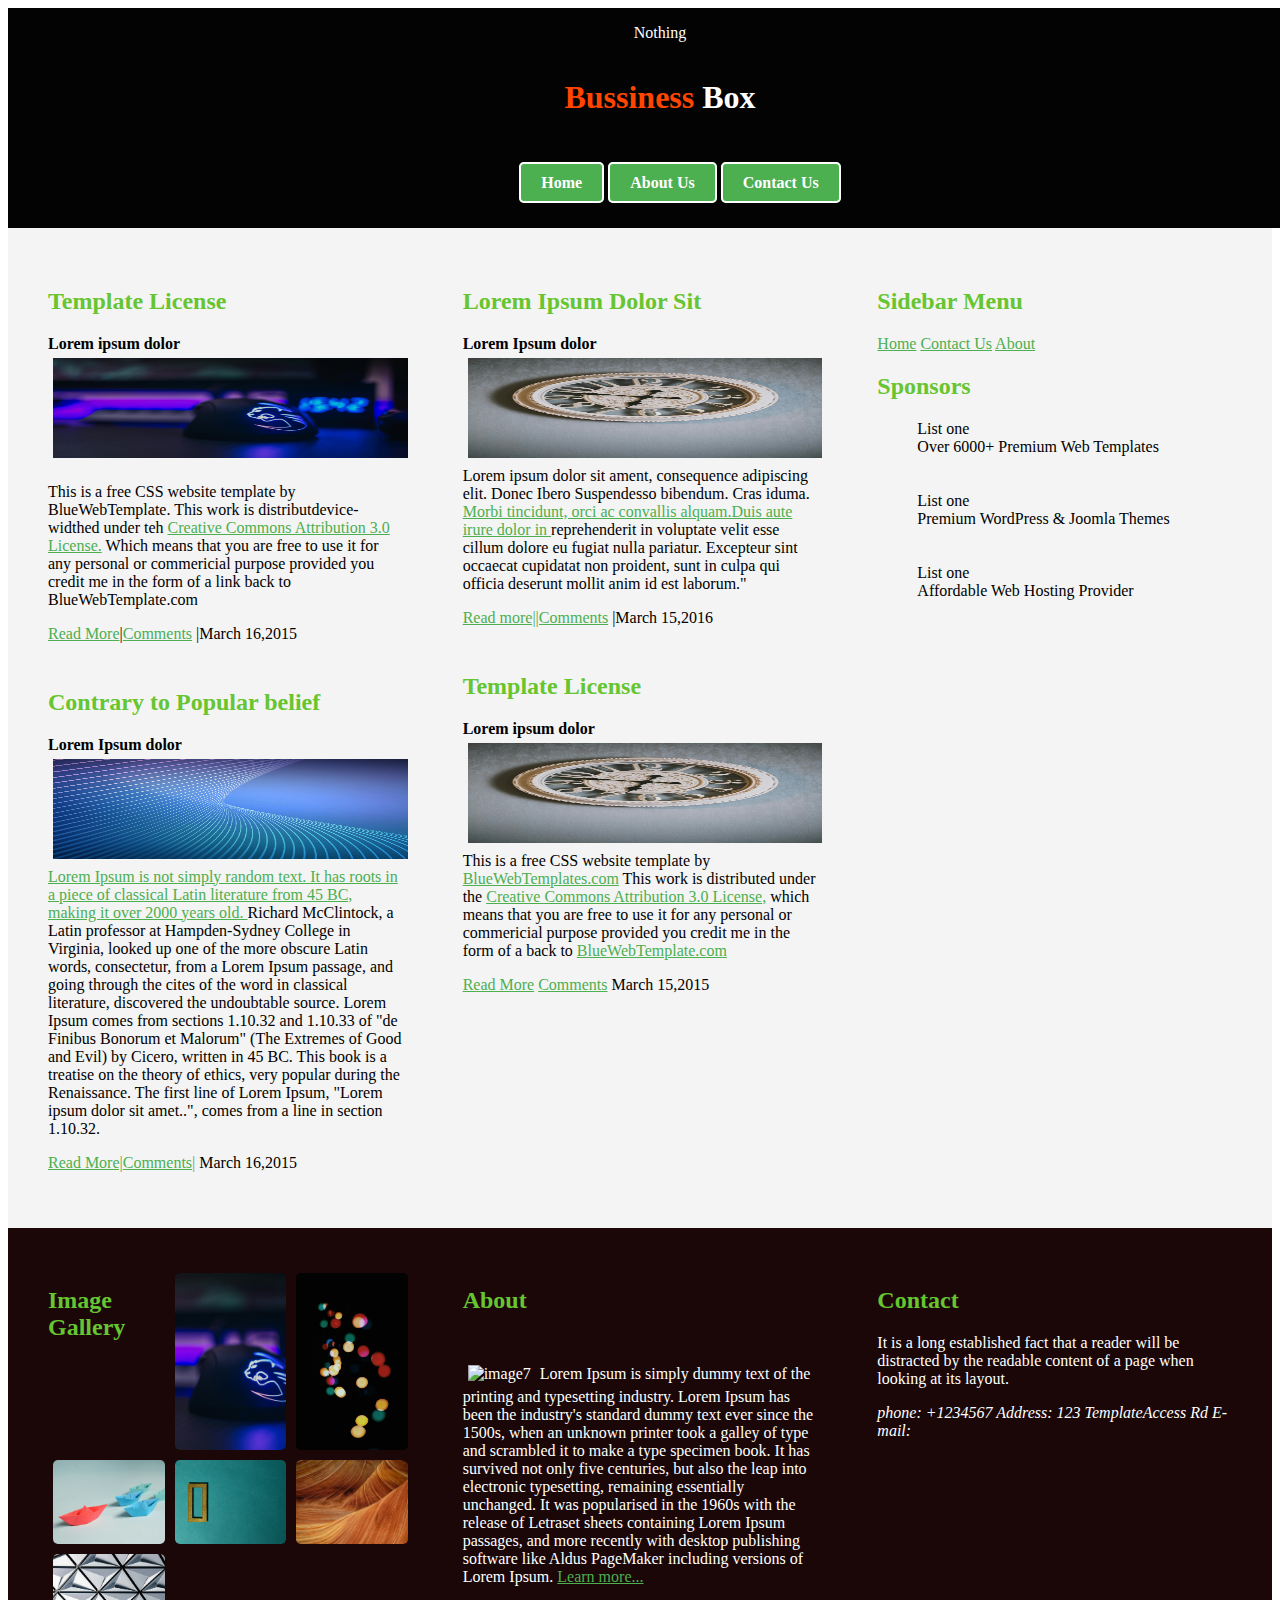
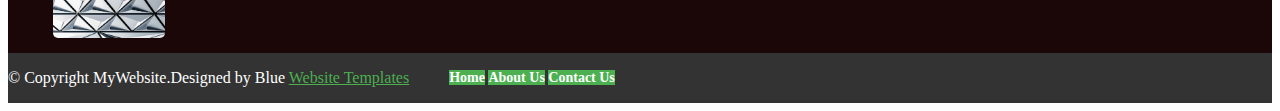
==== index.html @ 9619ad77 "initial commit" ====
<!DOCTYPE html>
<html lang="en">
<head>
    <meta charset="UTF-8">
    <title>Home</title>
    <link rel="stylesheet" href="src/css/layout.css">
    <link rel="stylesheet" href="src/css/styles.css">
</head>
<body>
    <header>
        <p>Nothing</p>
        <h1><span id="firstword">Bussiness</span>  Box</h1>
        <nav>
            <ul>
                <li> <a href="index.html" class="nav-button">Home</a> </li>
                <li><a href="src/html/about.html" class="nav-button">About Us</a></li>
                <li><a href="src/html/contact.html" class="nav-button">Contact Us</a></li>
            </ul>
        </nav>
    </header>
    <main>
        <section class="section1">
            <div class="main">
                <h2>Template License</h2>
                <strong>Lorem ipsum dolor</strong>
                <img src="src/images/image2.jpg" alt="">
                <p>This is a free CSS website template by BlueWebTemplate.
                    This work is distributdevice-widthed under teh <a href="">Creative Commons Attribution 
                    3.0 License.</a> Which means that you are free to use it for any personal or 
                    commericial purpose provided you credit me in the form of a link back to BlueWebTemplate.com
                </p>
                <p>
                    <a href="https://www.lipsum.com/">Read More</a>|<a href="https://www.lipsum.com/">Comments</a>
                    |<time datetime="2015-03-16">March 16,2015</time> 
                 </p>
            </div>
            <div class="extra">
                <h2>Contrary to Popular belief</h2>
                <p>
                    <strong>Lorem Ipsum dolor</strong>
                    <img src="src/images/image9.jpg" alt="image9">
                    <a href="">Lorem Ipsum is not simply random text. 
                        It has roots in a piece of classical 
                        Latin literature from 45 BC, making it over 2000 years old.
                    </a>Richard McClintock, a Latin professor at Hampden-Sydney College 
                    in Virginia, looked up one of the more obscure Latin words, consectetur, 
                    from a Lorem Ipsum passage, and going through the cites of the word in
                     classical literature, discovered the undoubtable source. Lorem Ipsum 
                     comes from sections 1.10.32 and 1.10.33 of "de Finibus Bonorum et Malorum" 
                     (The Extremes of Good and Evil) by Cicero, written in 45 BC. This book is a 
                     treatise on the theory of ethics, very popular during the Renaissance. 
                     The first line of Lorem Ipsum, "Lorem ipsum dolor sit amet..", 
                     comes from a line in section 1.10.32.
                </p>
                <p><a href="https://www.lipsum.com/">Read More|</a><a href="https://www.lipsum.com/">Comments|</a>
                    <time datetime="2015-03-16">March 16,2015</time></p>
            </div>
        </section>
        <section class="section2"> 
            <div class="gr">
                <h2>Lorem Ipsum Dolor Sit</h2>
                <p><strong>Lorem Ipsum dolor</strong>
                    <img src="src/images/image1.jpg" alt="">
                    Lorem ipsum dolor sit ament, consequence adipiscing
                    elit. Donec Ibero Suspendesso bibendum. Cras iduma.
                    <a href="https://www.lipsum.com/"> Morbi tincidunt, orci ac convallis alquam.Duis aute irure dolor in </a>
                     reprehenderit in voluptate velit esse cillum dolore eu fugiat nulla pariatur. Excepteur sint occaecat
                      cupidatat non proident, sunt in culpa qui officia deserunt mollit anim id est laborum."
                    
                </p>
                <p><a href="https://www.lipsum.com/">Read more|</a><a href="https://www.lipsum.com/">|Comments</a>
                    <time datetime="2015-03-15">|March 15,2016</time>
                </p>
            </div>
            <div class="grid-item">
                <h2>Template License</h2>
                <p><strong>Lorem ipsum dolor</strong><img src="src/images/image1.jpg" alt="image1">
                This is a free CSS website template by <a href="https://www.lipsum.com/">BlueWebTemplates.com</a>
                This work is distributed under the <a href="https://www.lipsum.com/">Creative Commons Attribution 3.0 License,</a>
                which means that you are free to use it for any personal or commericial purpose provided you credit me in the form of a back to 
                <a href="https://www.lipsum.com/">BlueWebTemplate.com</a></p>
                <p>
                    <a href="">Read More</a>
                    <a href="">Comments</a>
                    <time datetime="2015-03-16"> March 15,2015</time>
                </p>
            </div>
        </section>
    <aside>
        <div>
            <h2>Sidebar Menu</h2>
            <a href="/index.html">Home</a>
            <a href="src/html/contact.html">Contact Us</a>
            <a href="src/html/about.html">About</a>
        </div>
        <div>
            <h2>Sponsors</h2>
            <ul>
                <li>List one</li>
                <li>Over 6000+ Premium Web Templates</li>
                <br><br>
            
                <li>List one</li>
                <li>Premium WordPress & Joomla Themes</li>
                <br><br>
                <li>List one</li>
                <li>Affordable Web Hosting Provider</li>
            </ul>
        </div>
        </main>
    </aside>
    <footer class="footer-container">
        <div class="image-grid">
            <h2>Image Gallery</h2>
            <img src="src/images/image2.jpg" alt="image2">
            <img src="src/images/image3.jpg" alt="image3">
            <img src="src/images/image4.jpg" alt="image4">
            <img src="src/images/image5.jpg" alt="image5">
            <img src="src/images/image6.jpg" alt="image6">
            <img src="src/images/image7.jpg" alt="image7">
        </div>
        <div class="about">
            <h2>About</h2>
            <p>
                <img src="src/images/image8" alt="image7">
                Lorem Ipsum is simply dummy text of the printing and typesetting industry.
                 Lorem Ipsum has been the industry's standard dummy text ever since the 
                 1500s, when an unknown printer took a galley of type and scrambled it 
                 to make a type specimen book. It has survived not only five centuries, 
                 but also the leap into electronic typesetting, remaining essentially 
                 unchanged. It was popularised in the 1960s with the release of Letraset
                  sheets containing Lorem Ipsum passages, and more recently with desktop 
                  publishing software like Aldus PageMaker including versions of Lorem Ipsum.
                  <a href="https://www.lipsum.com/">Learn more...</a>
            </p>
        </div>
        <div class="contact">
            <h2>Contact</h2>
            <p>It is a long established fact that a reader will be distracted by the 
                readable content of a page when looking at its layout.
            </p>
            <address>
            phone: +1234567
            Address: 123 TemplateAccess Rd
            E-mail: <a href="mailto:info@example.com"></a>
            </address>

        </div>
        
    </footer>
    <footer id="bottom">
        <p id="Copyright">&copy; Copyright MyWebsite.Designed by Blue <a href="https://www.lipsum.com/">Website Templates</a></p> 
         <ul id="bottomlink">
             <li><a href="index.html">Home</a></li>
             <li><a href="src/html/about.html">About Us</a></li>
             <li><a href="src/html/contact.html">Contact Us</a></li>
         </ul>
    </footer>
</body> 
    

</html>
---- src/css/layout.css ----
main {
    display: grid;
    grid-template-columns: 1fr 1fr 1fr; /* Main | Extra | Aside */
    gap: 20px;
    padding: 20px;
    background-color: #f4f4f4;
  }

  /* Main content styling */
  .section1{
    padding: 20px;
    border: 1px  #ccc;
    display: flex;
    flex-direction: column;
    gap: 10px;
  }

  /* Extra content styling */
  .section2 {
    padding: 20px;
    border: 1px  #ccc;
    display: flex;
    flex-direction: column;
    gap: 10px;
  }

  /* Aside (Sidebar) styling */
  aside {
    background-color: #f4f4f4;
    padding: 20px;
    border: 1px  #ccc;
  }
  .footer-container {
    display: grid;
    grid-template-columns: 1fr 1fr 1fr; /* Main | Extra | Aside */
    gap: 20px;
    padding: 20px;
    padding-bottom: 0;
    margin-bottom: 0;
    background-color: #1b0707;
  }

  /* Main content styling */
  .image-grid{
    padding: 20px;
    border: 1px  #ccc;
    display: flex;
    flex-direction: column;
    gap: 10px;
  }

  /* Extra content styling */
  .about{
    padding: 20px;
    border: 1px  #ccc;
    display: flex;
    flex-direction: column;
    gap: 10px;
  }

  /* Aside (Sidebar) styling */
  .contact{
    padding: 20px;
    border: 1px  #ccc;
  }
  
  header {
    display: flex;
    flex-direction: column; /* Stack items vertically */
    align-items: center; /* Center items horizontally */
    background-color: #020302;
    color: white;
    padding: 20px;
    padding-top: 0;
    text-align: center;
    width: 100%;
  }

  /* Slogan and company name styling */
  header p h1 {
    margin: 0;
  }

  /* Navigation styling */
  nav {
    display: flex; /* Horizontal arrangement of nav items */
    gap: 15px; /* Space between links */
    margin-top: 20px; /* Add some space between company name and nav */
    padding: 0;
    list-style-type: none; /* Remove bullet points */
  }
  aside div ul{
    list-style-type:none;
  }

  /* Styling for navigation links */
  nav li {
    display: inline-block; /* Ensure links are displayed horizontally */
  }

  nav a {
    text-decoration: none;
    color: white;
    font-weight: bold;
    padding: 10px 20px;
    background-color: #4CAF50;
    border: 2px solid white;
    border-radius: 5px;
    transition: background-color 0.3s, color 0.3s;
  }

footer{
    background-color: rgb(3, 20, 3);
    color: white;
}

/* Grid container */
.image-grid {
    display: grid;
    grid-template-columns: repeat(3, 1fr); /* 3 columns */
    gap: 10px;
    padding: 20px;
  }

  /* Styling for images */
  .image-grid img {
    width: 100%;
    height: 100%;
    object-fit: cover; /* Ensures the image covers the square without distorting */
    border-radius: 5px; /* Optional: adds rounded corners */
  }
  #bottom {
    grid-area: footer;
    background-color: #333;
    color: white;
    display: flex;
    justify-content: space-between; /* Space between left and right */
    align-items: center; /* Vertically align items */
    padding: 0px;
    width: 100%;
    
  }

  

 

  /* Styling for navigation links */
  #bottomlink li {
    display: inline-block;
  }

  #bottomlink a {
    text-decoration: none;
    color: white;
    font-weight: bold;
    background-color: #4CAF50;
    transition: background-color 0.3s, color 0.3s;
  }

  #bottomlink a:hover {
    background-color: white;
    color: #4CAF50;
  }
---- src/css/styles.css ----
nav a:hover {
    background-color:orangered;
    color: white;
  }


  #firstword{
    color: orangered;
  }

h2{
    color: #66c530;
}
a {
    color: #4CAF50;
}
img{
    width: 100%;
    height: 100px;
    margin: 5px;
    border: 5px  cadetblue;
    
}
/* Copyright text styling */
#copyright {
    font-size: 14px;
   
  }
   /* Navigation list styling */
   #bottomlink{
    list-style-type: none; /* Remove bullet points */
    margin-right: auto;
    font-size: 14px;
  }
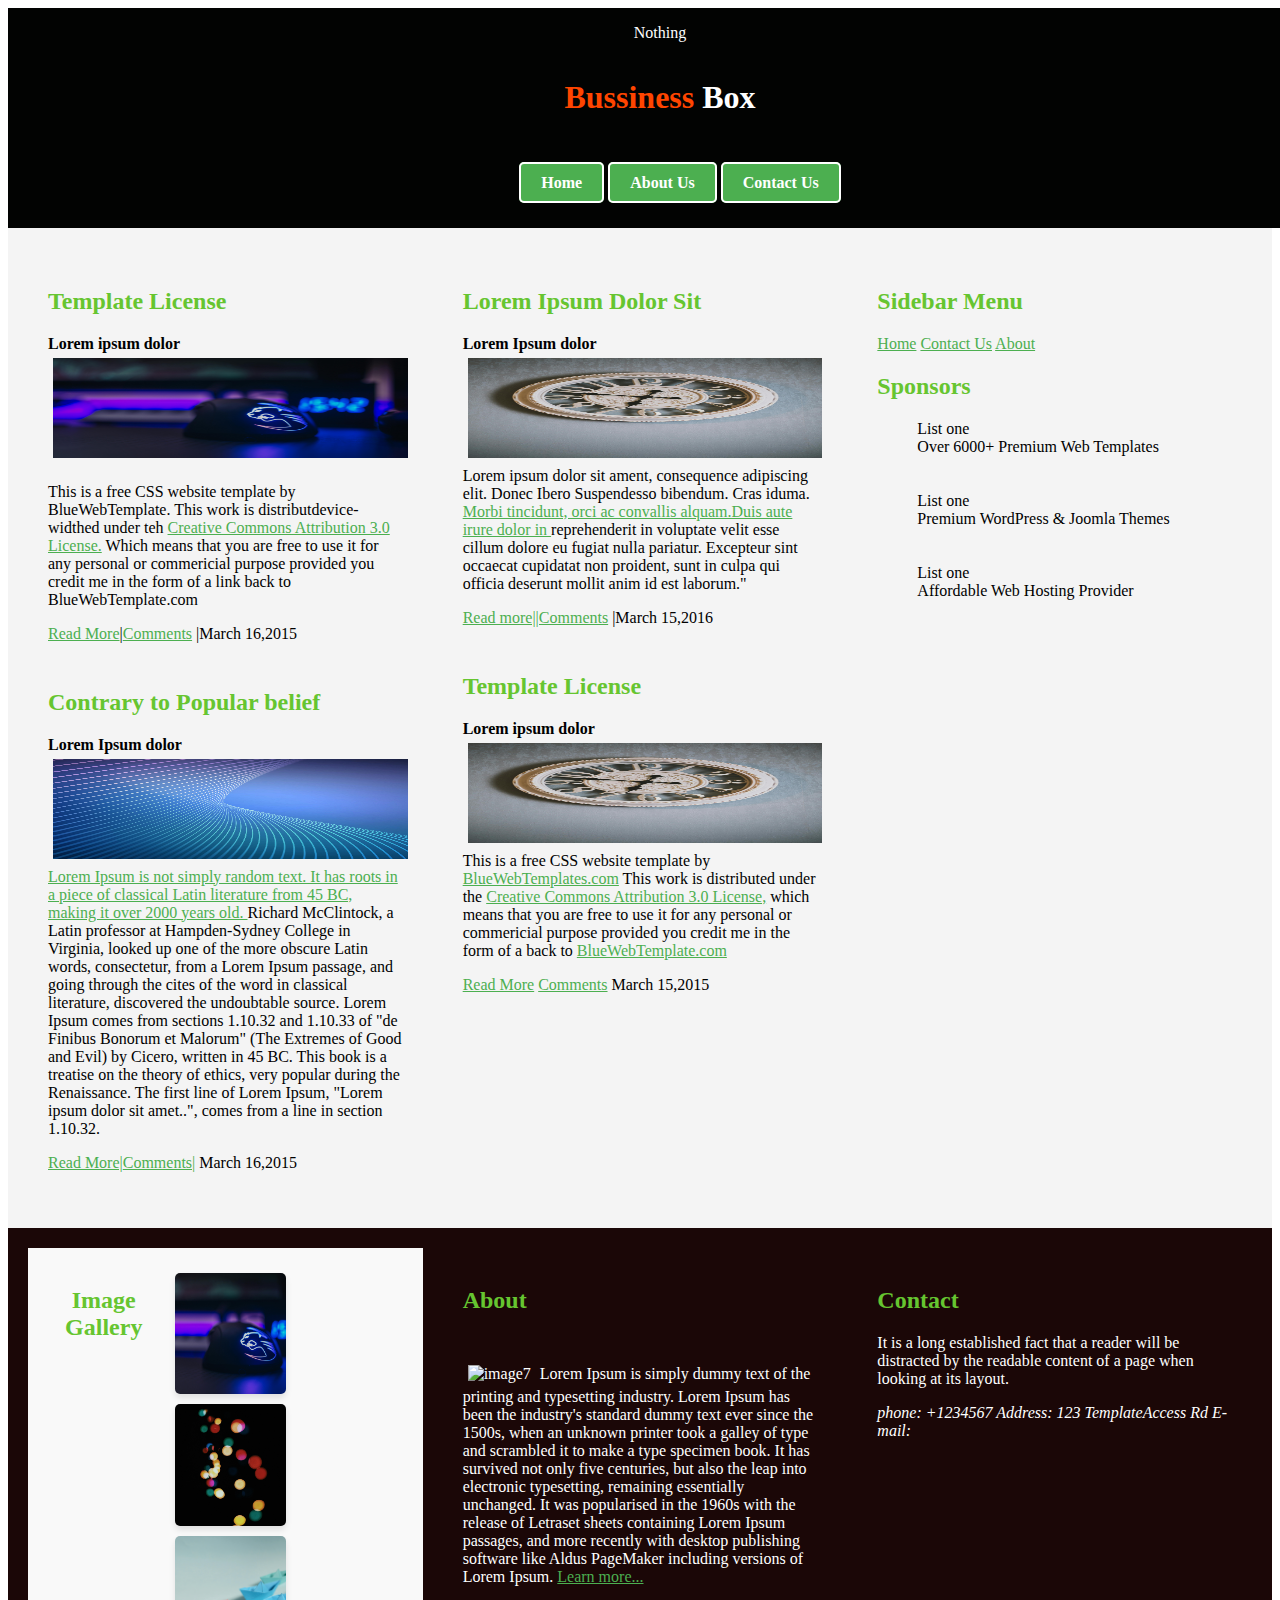
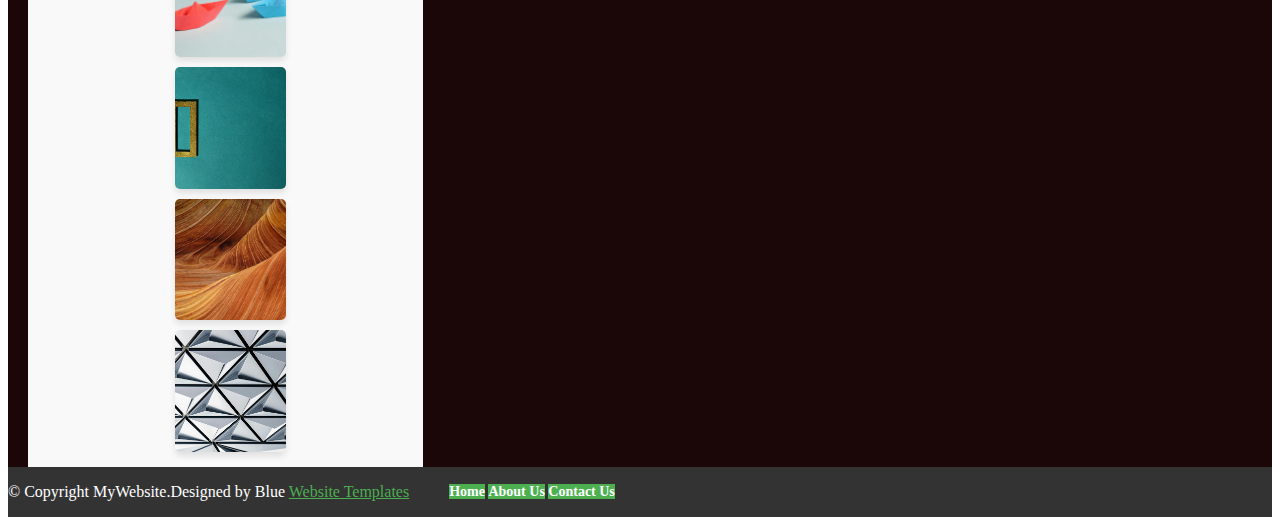
==== commit 835e253c: "I make the page responsive" ====
--- a/index.html
+++ b/index.html
@@ -112,12 +112,15 @@
     <footer class="footer-container">
         <div class="image-grid">
             <h2>Image Gallery</h2>
+            <div class="gallery-images">
             <img src="src/images/image2.jpg" alt="image2">
             <img src="src/images/image3.jpg" alt="image3">
             <img src="src/images/image4.jpg" alt="image4">
             <img src="src/images/image5.jpg" alt="image5">
             <img src="src/images/image6.jpg" alt="image6">
             <img src="src/images/image7.jpg" alt="image7">
+            </div>
+            
         </div>
         <div class="about">
             <h2>About</h2>
--- a/src/css/layout.css
+++ b/src/css/layout.css
@@ -6,7 +6,6 @@
     background-color: #f4f4f4;
   }
 
-  /* Main content styling */
   .section1{
     padding: 20px;
     border: 1px  #ccc;
@@ -15,7 +14,6 @@
     gap: 10px;
   }
 
-  /* Extra content styling */
   .section2 {
     padding: 20px;
     border: 1px  #ccc;
@@ -40,7 +38,6 @@
     background-color: #1b0707;
   }
 
-  /* Main content styling */
   .image-grid{
     padding: 20px;
     border: 1px  #ccc;
@@ -49,7 +46,6 @@
     gap: 10px;
   }
 
-  /* Extra content styling */
   .about{
     padding: 20px;
     border: 1px  #ccc;
@@ -58,7 +54,6 @@
     gap: 10px;
   }
 
-  /* Aside (Sidebar) styling */
   .contact{
     padding: 20px;
     border: 1px  #ccc;
@@ -143,22 +138,158 @@
 
   
 
+.about-page {
+  display: flex;
+  max-width: 1200px;
+  margin: 0 auto;
+  gap: 20px;
+  padding: 20px;
+}
+
+.main-content {
+  flex: 1.5; /* Main content takes more space */
+  background-color: #f9f9f9;
+  padding: 20px;
+  border-radius: 5px;
+}
+
+.aside-content {
+  flex:1.5; /* Aside takes less space */
+  background-color: #f1f1f1;
+  padding: 20px;
+  border-radius: 5px;}
+  .contact-page {
+    display: flex;
+    gap: 20px;
+    max-width: 1200px;
+    margin: 0 auto;
+    padding: 20px;
+  }
+  
+  .contact-form {
+    flex: 2; /* Form takes more space */
+    background-color: #f9f9f9;
+    padding: 20px;
+    border-radius: 5px;
+  }
+  /* Responsive Styles */
+
+/* For screens smaller than 1024px (tablets and small laptops) */
+@media (max-width: 1024px) {
+  .main {
+    grid-template-columns: 1fr 1fr; /* Reduce to 2 columns */
+  }
+
+  .footer-container {
+    grid-template-columns: 1fr; /* Stack footer items vertically */
+  }
+
+  .about-page, .contact-page {
+    flex-direction: column; /* Stack content vertically */
+  }
+
+  .main-content, .aside-content {
+    flex: 1; /* Equal space for main and aside */
+  }
+
+  .image-grid {
+    grid-template-columns: repeat(2, 1fr); /* 2 columns for images */
+  }
+}
+
+/* For screens smaller than 768px (mobile devices) */
+@media (max-width: 768px) {
+  .main {
+    grid-template-columns: 1fr; /* Single column */
+    gap: 10px;
+  }
+
+  header {
+    flex-direction: column; /* Ensure header stacks items neatly */
+  }
+
+  .about-page, .contact-page {
+    flex-direction: column; /* Stack vertically */
+    gap: 10px;
+  }
+
+  .contact-form, .main-content, .aside-content {
+    flex: 1; /* Full width for each section */
+  }
+
+  .image-grid {
+    grid-template-columns: 1fr; /* Single column for images */
+  }
+
+  nav {
+    flex-direction: column; /* Stack navigation links vertically */
+    gap: 10px;
+  }
+
+  nav li {
+    display: block; /* Ensure vertical stacking */
+  }
+
+  #bottom {
+    flex-direction: column; /* Stack footer elements */
+    align-items: flex-start; /* Align to the left */
+  }
+}
+
+/* For screens smaller than 480px (very small mobile devices) */
+@media (max-width: 480px) {
+  .contact-form, .aside-content, .main-content {
+    padding: 10px; /* Reduce padding for small screens */
+  }
+
+  nav a {
+    padding: 5px 10px; /* Smaller navigation buttons */
+    font-size: 14px; /* Adjust font size */
+  }
+
+  header p h1 {
+    font-size: 1.5rem; /* Adjust header font size */
+  }
+
+  footer {
+    font-size: 14px; /* Smaller font for footer */
+    text-align: center; /* Center-align footer content */
+  }
+}
+/* General Styles */
+.image-grid {
+  max-width: 1200px;
+  margin: 0 auto;
+  text-align: center;
+  padding: 20px;
+  background-color: #f9f9f9; /* Optional: a light background for contrast */
+}
+
+/* Style for the heading */
+.image-grid h2 {
+  font-size: 1.5rem;
+  margin-bottom: 20px;
+}
+
+/* Grid layout for images */
+.gallery-images {
+  display: grid;
+  grid-template-columns: repeat(auto-fit, minmax(100px, 1fr)); /* Responsive grid */
+  gap: 10px;
+  justify-content: center; /* Center the grid */
+}
+
+/* Style individual images */
+.gallery-images img {
+  width: 100%; /* Ensure images fit their grid cell */
+  aspect-ratio: 1; /* Make them square */
+  object-fit: cover; /* Ensure the image fits within the square without distortion */
+  border-radius: 5px; /* Optional rounded corners */
+  box-shadow: 0 4px 6px rgba(0, 0, 0, 0.1); /* Optional shadow for better aesthetics */
+}
+
+  
  
-
-  /* Styling for navigation links */
-  #bottomlink li {
-    display: inline-block;
-  }
-
-  #bottomlink a {
-    text-decoration: none;
-    color: white;
-    font-weight: bold;
-    background-color: #4CAF50;
-    transition: background-color 0.3s, color 0.3s;
-  }
-
-  #bottomlink a:hover {
-    background-color: white;
-    color: #4CAF50;
-  }+  
+ 
+  --- a/src/css/styles.css
+++ b/src/css/styles.css
@@ -2,7 +2,9 @@
     background-color:orangered;
     color: white;
   }
-
+nav a:visited{
+    background-color: green;
+}
 
   #firstword{
     color: orangered;
@@ -31,4 +33,66 @@
     list-style-type: none; /* Remove bullet points */
     margin-right: auto;
     font-size: 14px;
-  }+  }
+  /* Styling for navigation links */
+  #bottomlink li {
+    display: inline-block;
+  }
+  #bottomlink a:hover {
+    background-color: white;
+    color: #4CAF50;
+  }
+  button {
+    padding: 10px 20px;
+    background-color: #4CAF50;
+    color: white;
+    border: none;
+    border-radius: 5px;
+    cursor: pointer;
+  }
+  
+  button:hover {
+    background-color: #45a049;
+  }
+  
+  .aside-element {
+    flex: 1; /* Aside takes less space */
+    background-color: #f1f1f1;
+    padding: 20px;
+    border-radius: 5px;
+  }
+  .contact-form label {
+    display: block;
+    margin-bottom: 8px;
+  }
+  .contact-form input, .contact-form textarea {
+    width: 100%;
+    padding: 10px;
+    margin-bottom: 10px;
+    border: 1px  #ddd;
+    border-radius: 5px;
+  }
+  #bottomlink a {
+    text-decoration: none;
+    color: white;
+    font-weight: bold;
+    background-color: #4CAF50;
+    transition: background-color 0.3s, color 0.3s;
+  }
+  /* General Typography */
+.photo-gallery h2 {
+    font-size: 1.5rem;
+    margin-bottom: 20px;
+    color: #333; /* Optional heading color */
+  }
+  
+  /* Image Styling */
+  .gallery-images img {
+    width: 100%; /* Images fill their container */
+    max-width: 300px; /* Restrict max size */
+    aspect-ratio: 1; /* Maintain square aspect ratio */
+    object-fit: cover; /* Crop images to fit within the square without distortion */
+    border-radius: 5px; /* Optional rounded corners */
+    box-shadow: 0 4px 6px rgba(0, 0, 0, 0.1); /* Add a subtle shadow */
+  }
+  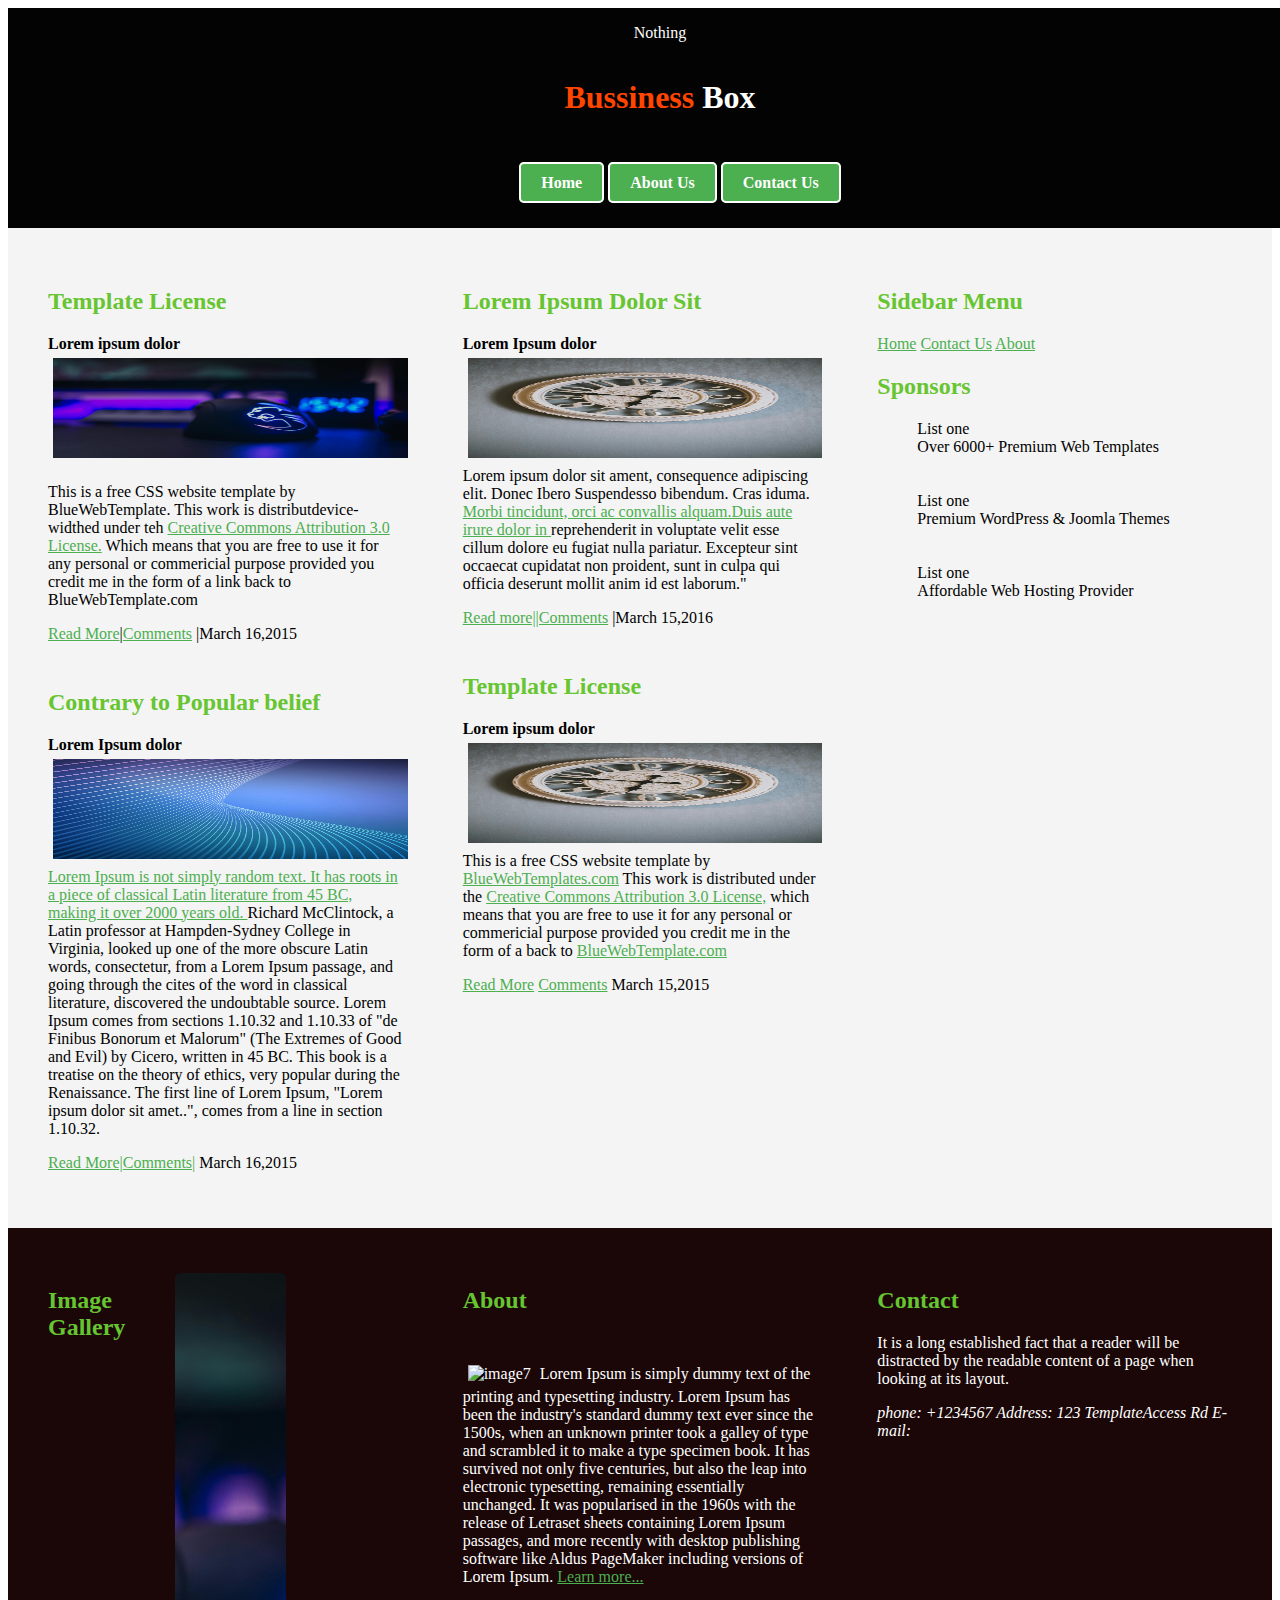
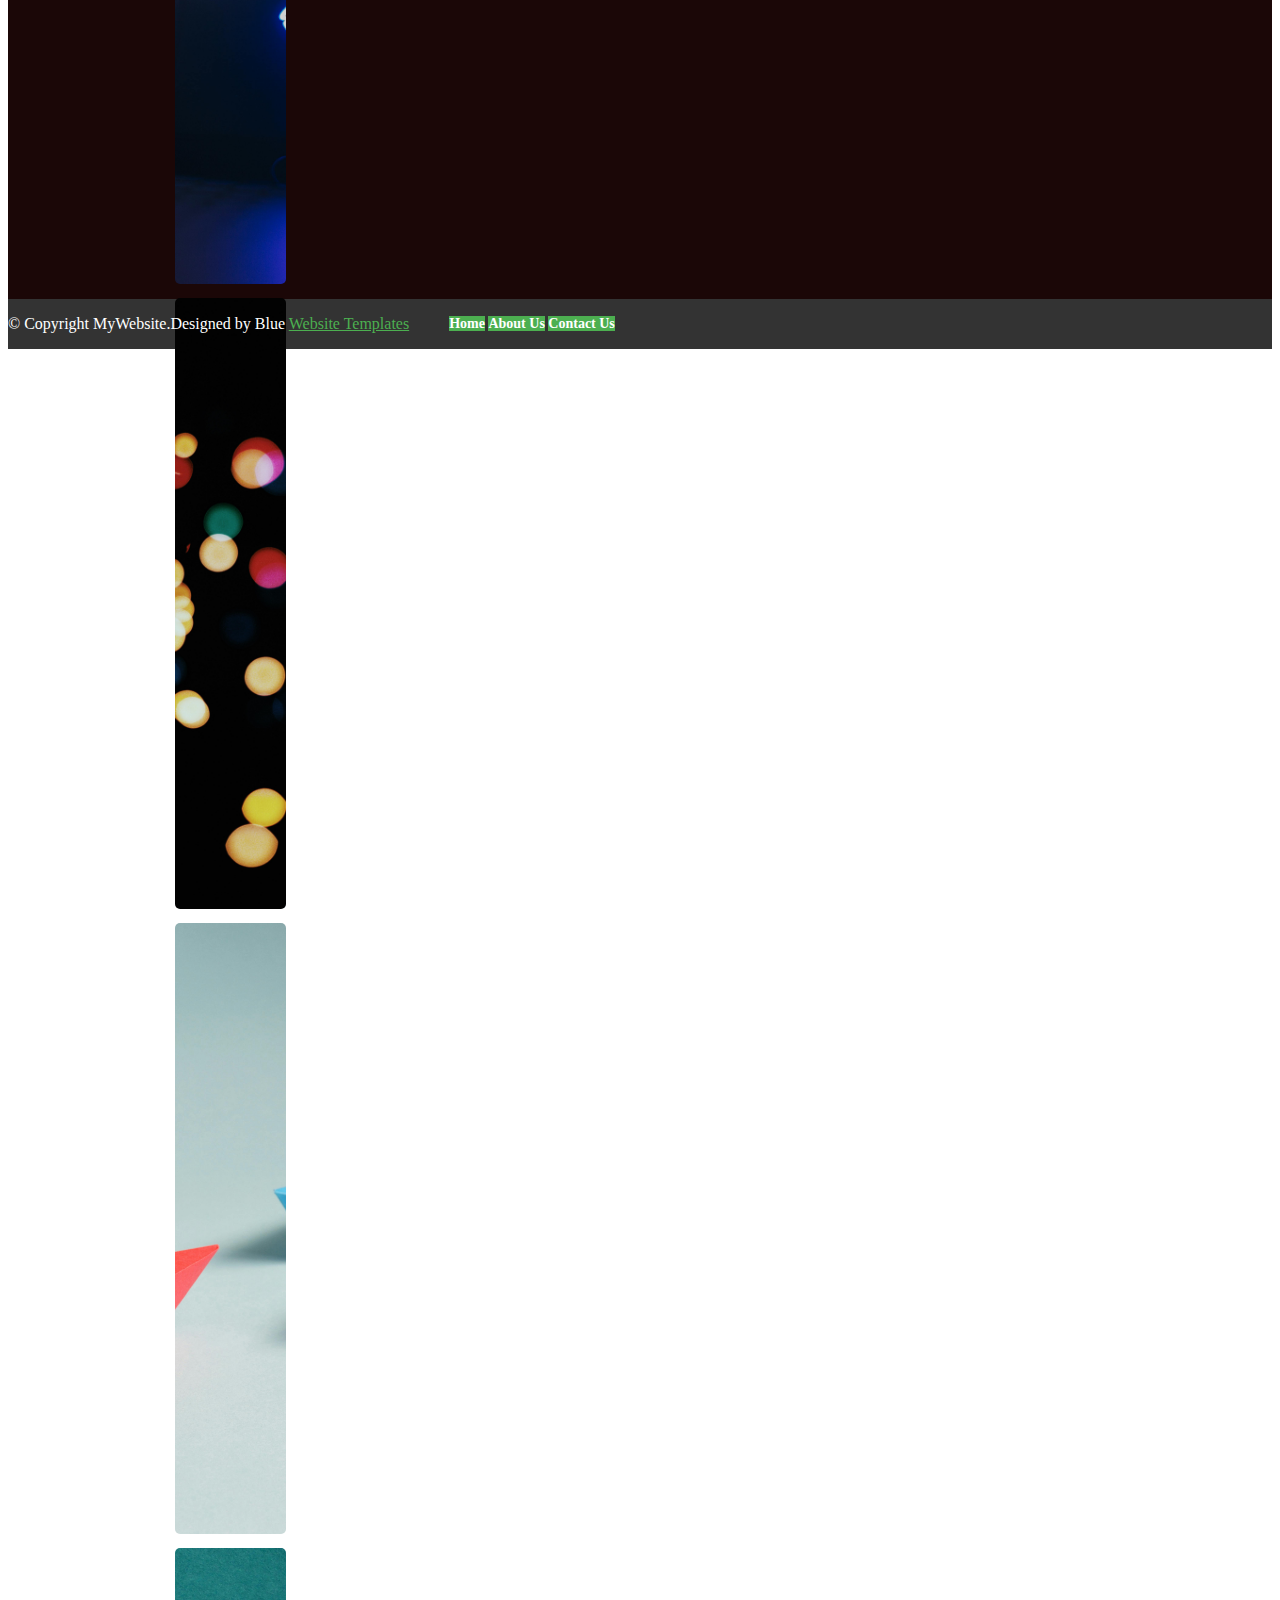
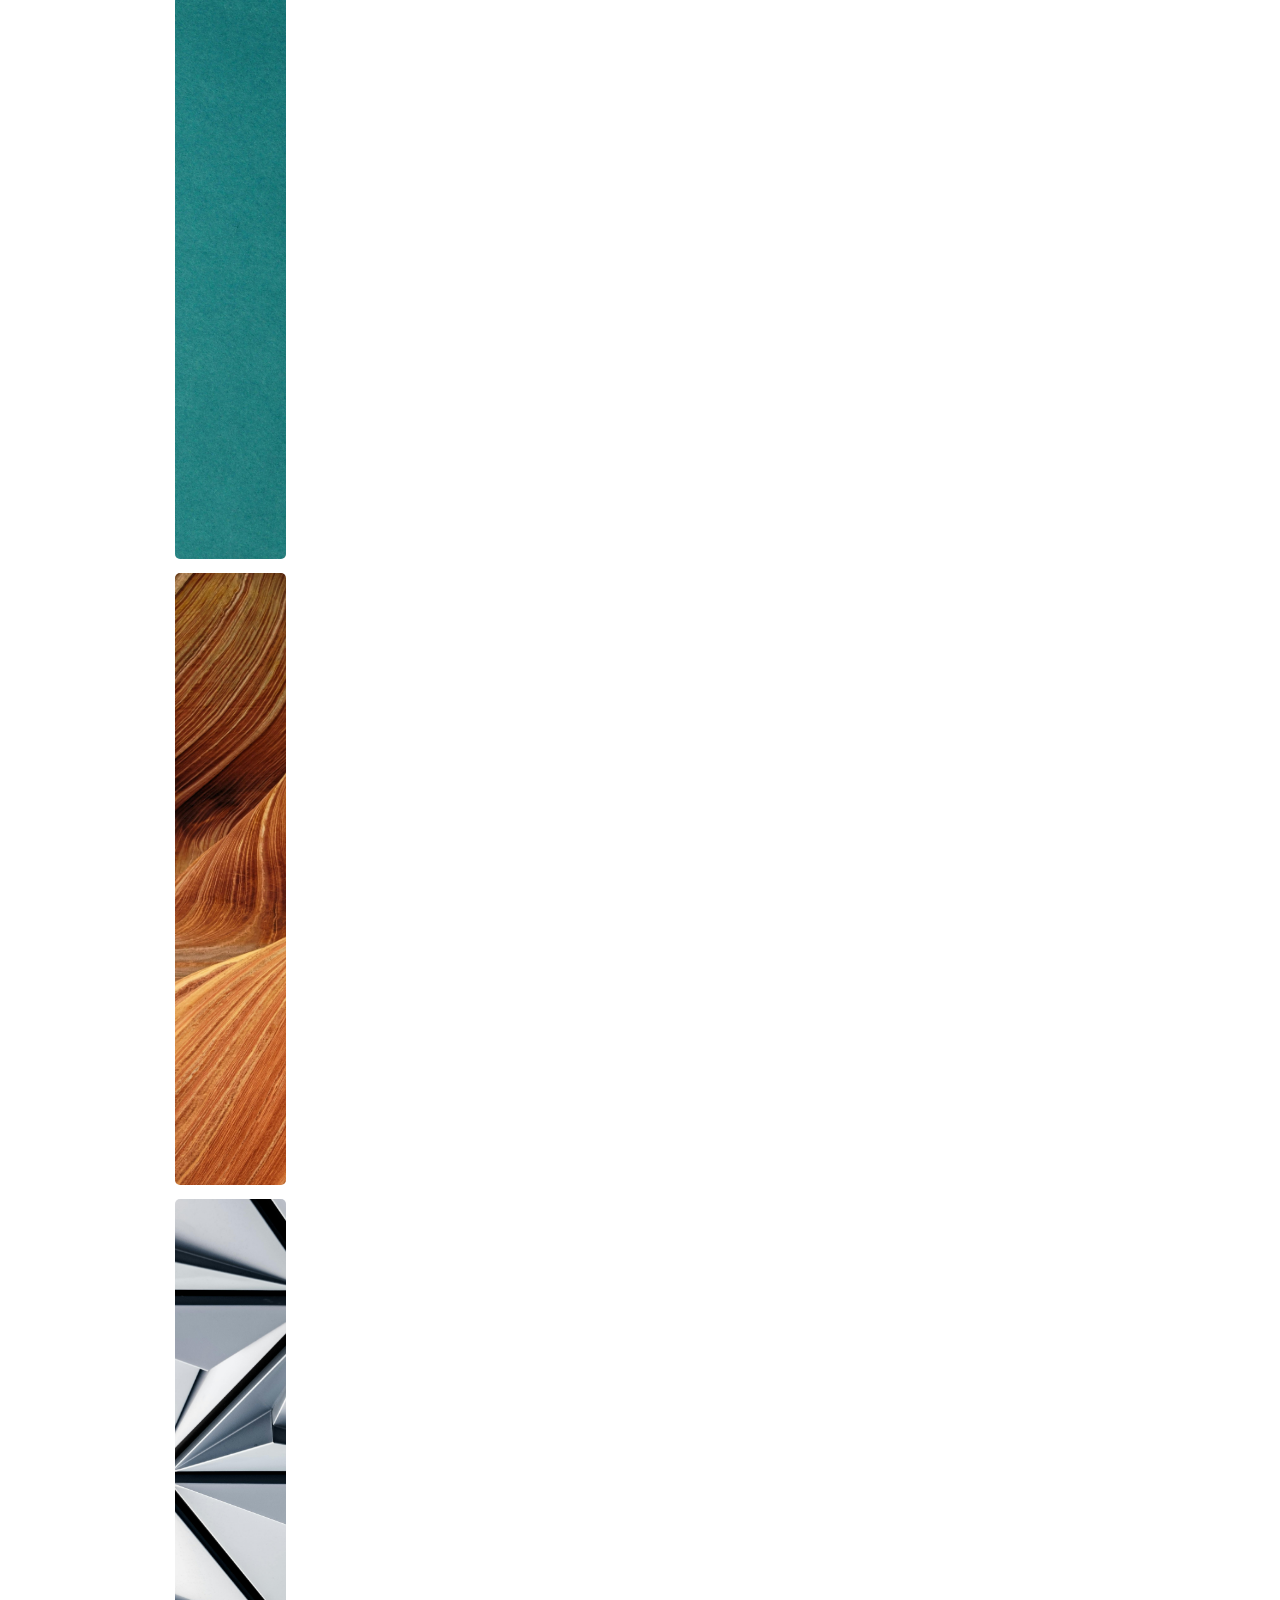
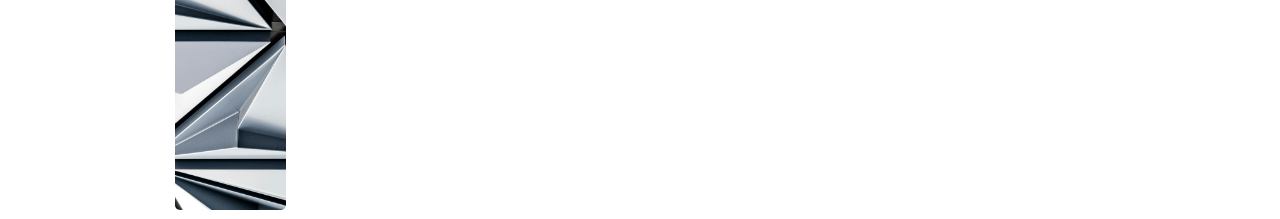
==== commit 623aa41d: "final commit" ====
--- a/index.html
+++ b/index.html
@@ -112,7 +112,7 @@
     <footer class="footer-container">
         <div class="image-grid">
             <h2>Image Gallery</h2>
-            <div class="gallery-images">
+            <div>
             <img src="src/images/image2.jpg" alt="image2">
             <img src="src/images/image3.jpg" alt="image3">
             <img src="src/images/image4.jpg" alt="image4">
--- a/src/css/layout.css
+++ b/src/css/layout.css
@@ -257,36 +257,6 @@
   }
 }
 /* General Styles */
-.image-grid {
-  max-width: 1200px;
-  margin: 0 auto;
-  text-align: center;
-  padding: 20px;
-  background-color: #f9f9f9; /* Optional: a light background for contrast */
-}
-
-/* Style for the heading */
-.image-grid h2 {
-  font-size: 1.5rem;
-  margin-bottom: 20px;
-}
-
-/* Grid layout for images */
-.gallery-images {
-  display: grid;
-  grid-template-columns: repeat(auto-fit, minmax(100px, 1fr)); /* Responsive grid */
-  gap: 10px;
-  justify-content: center; /* Center the grid */
-}
-
-/* Style individual images */
-.gallery-images img {
-  width: 100%; /* Ensure images fit their grid cell */
-  aspect-ratio: 1; /* Make them square */
-  object-fit: cover; /* Ensure the image fits within the square without distortion */
-  border-radius: 5px; /* Optional rounded corners */
-  box-shadow: 0 4px 6px rgba(0, 0, 0, 0.1); /* Optional shadow for better aesthetics */
-}
 
   
  
--- a/src/css/styles.css
+++ b/src/css/styles.css
@@ -79,20 +79,5 @@
     background-color: #4CAF50;
     transition: background-color 0.3s, color 0.3s;
   }
-  /* General Typography */
-.photo-gallery h2 {
-    font-size: 1.5rem;
-    margin-bottom: 20px;
-    color: #333; /* Optional heading color */
-  }
   
-  /* Image Styling */
-  .gallery-images img {
-    width: 100%; /* Images fill their container */
-    max-width: 300px; /* Restrict max size */
-    aspect-ratio: 1; /* Maintain square aspect ratio */
-    object-fit: cover; /* Crop images to fit within the square without distortion */
-    border-radius: 5px; /* Optional rounded corners */
-    box-shadow: 0 4px 6px rgba(0, 0, 0, 0.1); /* Add a subtle shadow */
-  }
   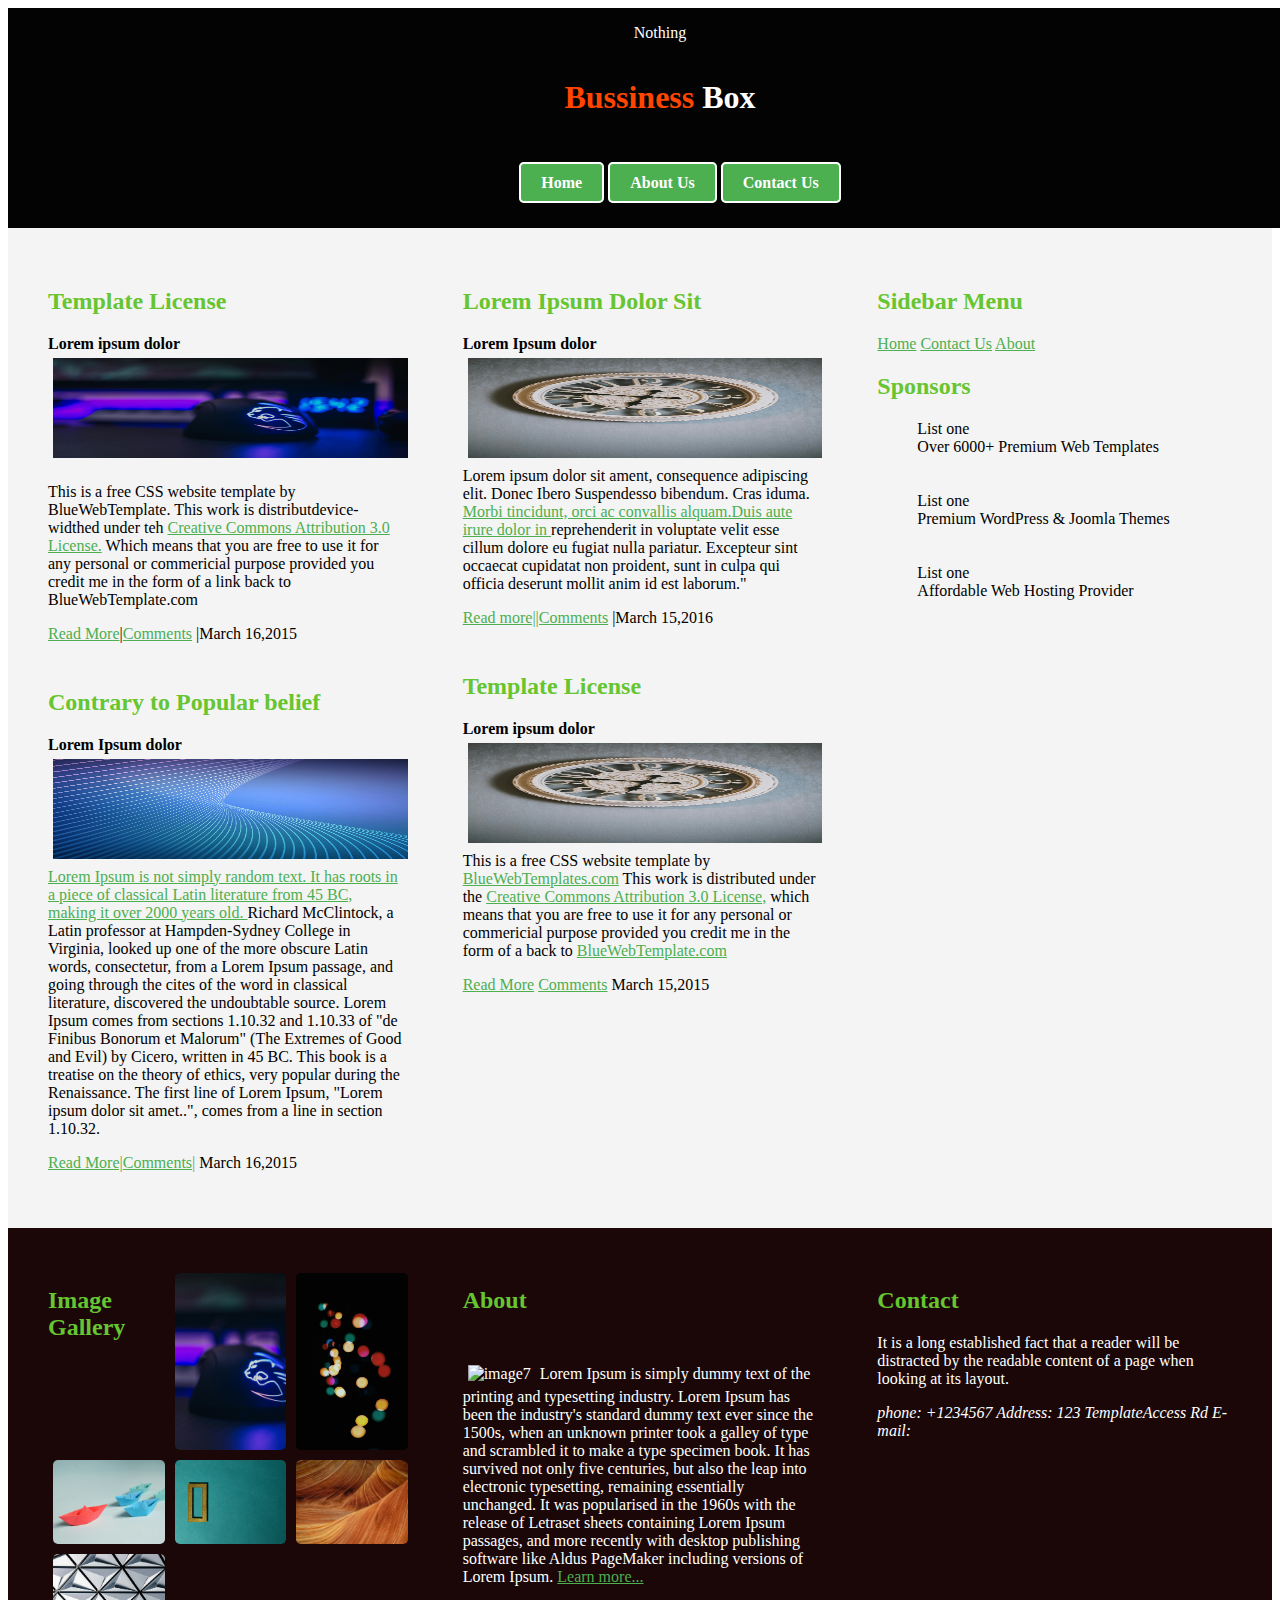
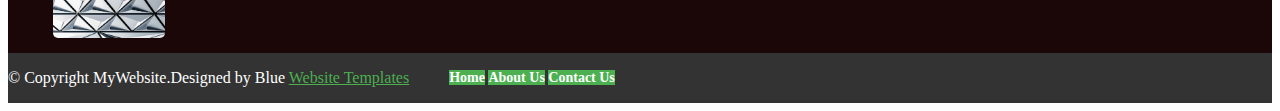
==== commit dc75dc3b: "update pages" ====
--- a/index.html
+++ b/index.html
@@ -112,15 +112,12 @@
     <footer class="footer-container">
         <div class="image-grid">
             <h2>Image Gallery</h2>
-            <div>
-            <img src="src/images/image2.jpg" alt="image2">
-            <img src="src/images/image3.jpg" alt="image3">
-            <img src="src/images/image4.jpg" alt="image4">
-            <img src="src/images/image5.jpg" alt="image5">
-            <img src="src/images/image6.jpg" alt="image6">
-            <img src="src/images/image7.jpg" alt="image7">
-            </div>
-            
+            <img src="/src/images/image2.jpg" alt="image2">
+            <img src="/src/images/image3.jpg" alt="image3">
+            <img src="/src/images/image4.jpg" alt="image4">
+            <img src="/src/images/image5.jpg" alt="image5">
+            <img src="/src/images/image6.jpg" alt="image6">
+            <img src="/src/images/image7.jpg" alt="image7">
         </div>
         <div class="about">
             <h2>About</h2>
